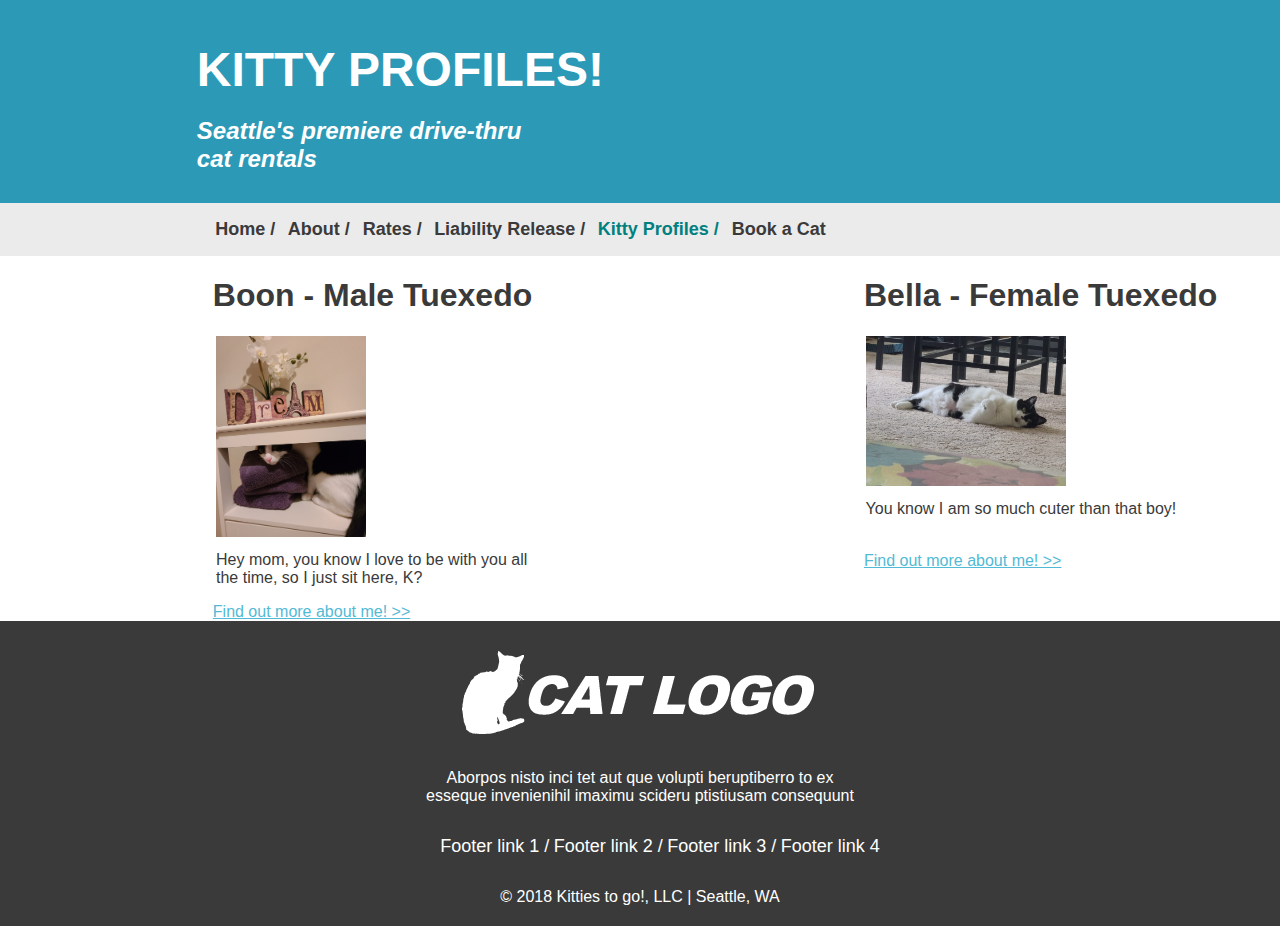
==== kitty_profiles.html @ 292a5459 "mock up files and images" ====
<!DOCTYPE html>
<html lang ="en">
   <head>
        <meta charset="utf-8">
        <title>Mock-up</title>
        <link rel="stylesheet" type="text/css" href="css/style.css">
    </head>    
<body>
 
  <!-- banner across top -->
  <section>
  <header class="banner">
    <h1>KITTY PROFILES!</h1>
    <h2><em>Seattle's premiere drive-thru <br>cat rentals</em></h2>
  </header>
  </section>
   
  <!-- navigation -->
  <nav>
    <ul>
      <li><a href="index.html">Home /</a></li>
      <li><a href="#">About / </a></li>
      <li><a href="#">Rates /</a></li>
      <li><a href="#">Liability Release /</a></li>
      <li><a href="kitty_profiles.html" id="current"> Kitty Profiles / </a></li>
      <li><a href="#">Book a Cat</a></li>
    </ul>
  </nav>
  <!-- first kitty -->
   
 
    <section>
      <div class="left">    
      <h1>Boon - Male Tuexedo</h1>
         <figure>
           <img src="images/boon1.jpg" alt="Black and white kitty crammed into a small space" width="150"> 
         <figcaption>Hey mom, you know I love to be with you all the time, so I just sit here, K?</figcaption>
         </figure>
         <a href="#">Find out more about me! >></a>                   
      </div>
     </section>
  
   

    <!-- second kitty -->
  
      <section>
      <div class="right">     
        <h1>Bella - Female Tuexedo</h1>
            <figure>
                <img src="images/bella.jpg" alt="Black and white kitty looking really cute" width="200"> 
                <figcaption>You know I am so much cuter than that boy!</figcaption>
            </figure>
            <br>
            <a href="#">Find out more about me! >></a>    
      </div>

     </section>

        <!-- <hr style="width: 25px;"> -->
       
  


    

       <!--footer  -->
   
      <footer>
       <img src="images/lesson04-mock5-cat-logo.png" alt="Kittys to go, Cat logo">
        <p>Aborpos nisto inci tet aut que volupti beruptiberro to ex <br>
        esseque invenienihil imaximu scideru ptistiusam consequunt</p>
        <ul>
          <li> Footer link 1 /</li>
          <li>Footer link 2 /</li>
          <li>Footer link 3 /</li>
          <li>Footer link 4</li>
        </ul>
        <p>&#169; 2018 Kitties to go!, LLC | Seattle, WA</p>
      </footer>
 
</body>
---- css/style.css ----
html {
    position: relative;
}

body {
    box-sizing:border-box;
    margin: auto;
    font-family: Arial, Helvetica, sans-serif;
    color:#3a3a3a;
}

.banner {
    background-color:#2c9ab7;
    width:100%;
    padding:10px 5%;
   
   
}

.banner h1 {
    font-size: 48px;
    color:white;
    padding-left:8.3rem;
    margin-bottom:0;
}

.banner h2 {
    color:white;
    padding-left:8.3rem;
    padding-top:0;
}

nav {
    background-color:#ebebeb;
    width:100%; 
    padding-left:10.7rem; 
    float:left;
    
}

nav a {
    color:#3a3a3a;
    text-decoration: none;
}

nav a:hover {

    color:#2c9ab7;
}

nav a:visited {
    color: #3a3a3a;
}
nav ul {
    List-style:none;
}
nav li{
    display:inline;
    List-style:none; 
    font-size: 18px;
    font-weight:700;
    padding:0 4px 0 4px;
}

#current {
    color:teal;
}

.left {
    float:left;
    width:45%
}
.left  a {
    color:#52bad5;
    padding-left:13.3rem;
}


.right {
    float:right;
    width:45%
}
.right  a {
    color:#52bad5;
    padding-left:10rem;
}

.left h1 {
    padding-left:13.3rem;
}

.right h1 {
    padding-left:10rem;
}

.left figure {
    padding-left:11rem;
}

.right figure {
    padding-left:7.6rem;
}

figcaption {

    padding-top:10px;
}
.articles {
    float:left;
    width:47%;
    padding-right: 2%;
    padding-left:6.7rem;
}

.first-article h5 {
    font-size: 16px;
    color:#239ab9;
    padding-top:20px;
    padding-left:6.5rem;
}

.first-article p {
       padding-left:7rem;
}
.color {
    color:#239ab9;
}

.articles p{
    padding-left:6.5rem;
    font-size: 14px;
    margin:0;
    /* color:#239ab9; */

}
.sidebar {
    float: right;
    width:30%;
    padding-top:30px;
    padding-left:2%;
    padding-right:5%;
    padding-bottom: 2%;
}

.sidebar a {
    color:#52bad5;
}

blockquote {
    float:left;
    color: #52bad5;
    font-size:20px;
    padding-left:13rem;
    margin:0;
    /* margin-top: 10px;
    margin-bottom: 2px; */
    
}

.second-article h5 {
    font-size:20px;
    padding-left:6.5rem;
    color:black;
}

footer {
    background-color:#3a3a3a;
    width:100%; 
    text-align:center;
    clear: both;
    position: relative;
    padding-top:30px;
    height: 275px;
    margin-top: -250px;
    
    
}

footer p {
    color:white;
    padding: 15px 0 15px 0;
   }

footer ul {
    List-style:none;
}
footer li{
    display:inline;
    List-style:none; 
    font-size: 18px;
    color:white;
}
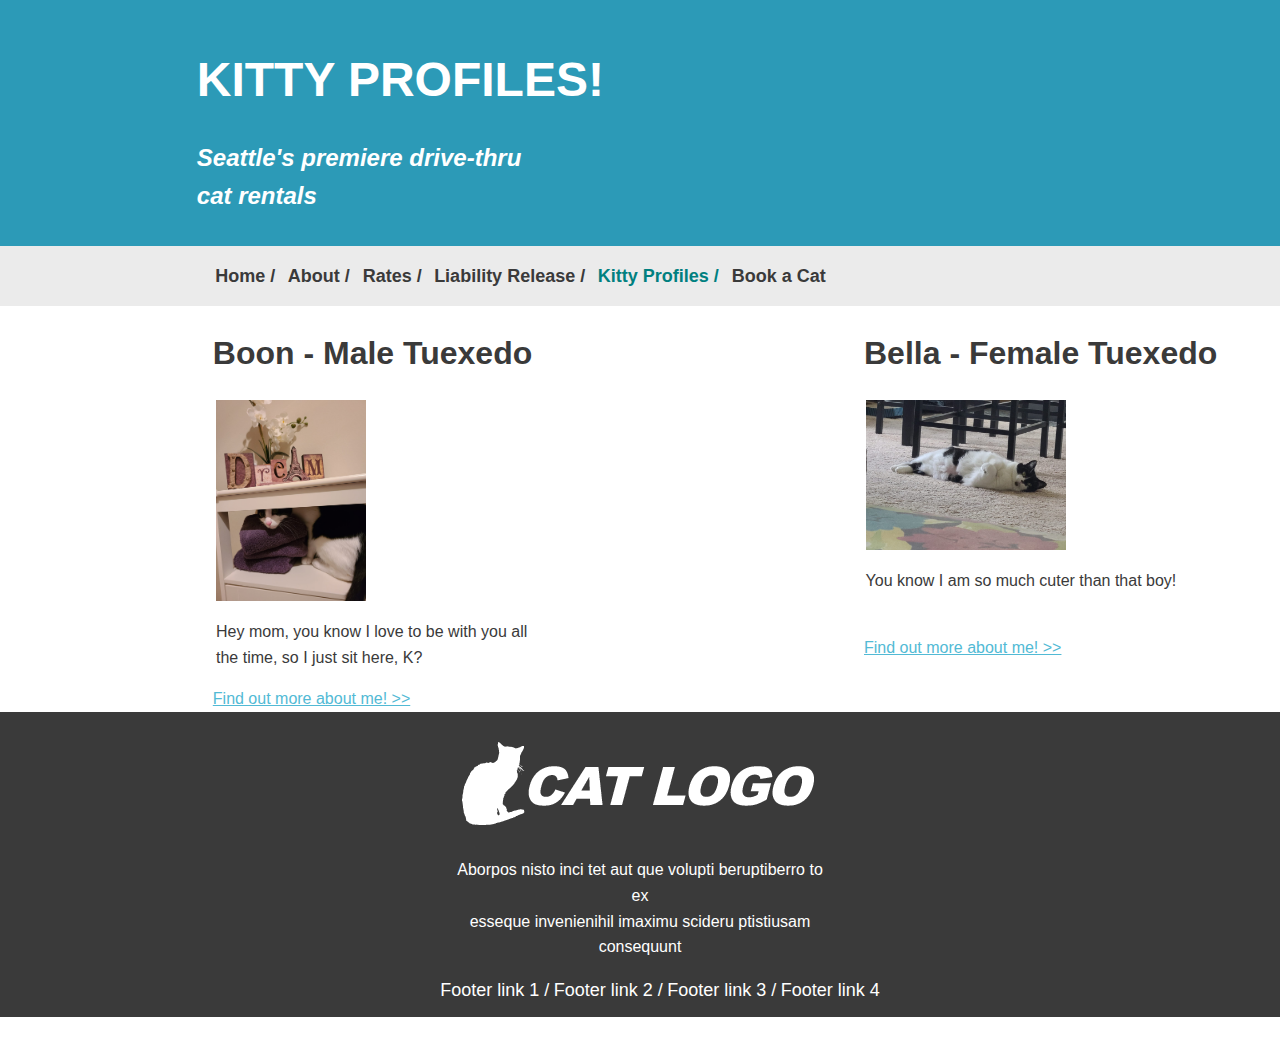
==== commit 0e4d19d5: "updated index and css file" ====
--- a/kitty_profiles.html
+++ b/kitty_profiles.html
@@ -9,15 +9,15 @@
 <body>
  
   <!-- banner across top -->
-  <section>
+<section>
   <header class="banner">
     <h1>KITTY PROFILES!</h1>
     <h2><em>Seattle's premiere drive-thru <br>cat rentals</em></h2>
   </header>
-  </section>
+</section>
    
   <!-- navigation -->
-  <nav>
+ <nav>
     <ul>
       <li><a href="index.html">Home /</a></li>
       <li><a href="#">About / </a></li>
@@ -26,58 +26,53 @@
       <li><a href="kitty_profiles.html" id="current"> Kitty Profiles / </a></li>
       <li><a href="#">Book a Cat</a></li>
     </ul>
-  </nav>
+ </nav>
   <!-- first kitty -->
    
  
-    <section>
-      <div class="left">    
+  <section>
+     <div class="left">    
       <h1>Boon - Male Tuexedo</h1>
          <figure>
            <img src="images/boon1.jpg" alt="Black and white kitty crammed into a small space" width="150"> 
          <figcaption>Hey mom, you know I love to be with you all the time, so I just sit here, K?</figcaption>
          </figure>
          <a href="#">Find out more about me! >></a>                   
-      </div>
-     </section>
+     </div>
+   </section>
   
    
 
     <!-- second kitty -->
   
-      <section>
+   <section>
       <div class="right">     
         <h1>Bella - Female Tuexedo</h1>
             <figure>
                 <img src="images/bella.jpg" alt="Black and white kitty looking really cute" width="200"> 
                 <figcaption>You know I am so much cuter than that boy!</figcaption>
             </figure>
-            <br>
-            <a href="#">Find out more about me! >></a>    
+         <br>
+        <a href="#">Find out more about me! >></a>    
       </div>
-
-     </section>
-
-        <!-- <hr style="width: 25px;"> -->
-       
-  
-
-
-    
+   </section>
+   
+ 
 
        <!--footer  -->
    
-      <footer>
-       <img src="images/lesson04-mock5-cat-logo.png" alt="Kittys to go, Cat logo">
+  <footer>
+      <img src="images/lesson04-mock5-cat-logo.png" alt="Kittys to go, Cat logo">
         <p>Aborpos nisto inci tet aut que volupti beruptiberro to ex <br>
         esseque invenienihil imaximu scideru ptistiusam consequunt</p>
         <ul>
-          <li> Footer link 1 /</li>
-          <li>Footer link 2 /</li>
-          <li>Footer link 3 /</li>
-          <li>Footer link 4</li>
+            <li> Footer link 1 /</li>
+            <li>Footer link 2 /</li>
+            <li>Footer link 3 /</li>
+            <li>Footer link 4</li>
         </ul>
         <p>&#169; 2018 Kitties to go!, LLC | Seattle, WA</p>
-      </footer>
+  </footer>
  
-</body>+</body>
+</html>--- a/css/style.css
+++ b/css/style.css
@@ -7,6 +7,7 @@
     margin: auto;
     font-family: Arial, Helvetica, sans-serif;
     color:#3a3a3a;
+    line-height: 1.6;
 }
 
 .banner {
@@ -117,10 +118,12 @@
     color:#239ab9;
     padding-top:20px;
     padding-left:6.5rem;
+    padding-bottom:10px;
 }
 
 .first-article p {
        padding-left:7rem;
+      
 }
 .color {
     color:#239ab9;
@@ -140,8 +143,21 @@
     padding-left:2%;
     padding-right:5%;
     padding-bottom: 2%;
-}
-
+    margin-bottom:0;
+}
+.sidebar p {
+    padding-right:10rem;
+}
+
+.sidebar-second {
+    margin-top:-50px;
+    float: right;
+    width:30%;
+    /* padding-top:30px; */
+    padding-left:2%;
+    padding-right:5%;
+    padding-bottom: 2%;
+}
 .sidebar a {
     color:#52bad5;
 }
@@ -151,10 +167,10 @@
     color: #52bad5;
     font-size:20px;
     padding-left:13rem;
+    padding-bottom: 50px;
+    padding-top: 60px;
     margin:0;
-    /* margin-top: 10px;
-    margin-bottom: 2px; */
-    
+   
 }
 
 .second-article h5 {
@@ -172,13 +188,13 @@
     padding-top:30px;
     height: 275px;
     margin-top: -250px;
-    
-    
+   
+       
 }
 
 footer p {
     color:white;
-    padding: 15px 0 15px 0;
+    margin: 25px 35.5% 0 35.5%;
    }
 
 footer ul {
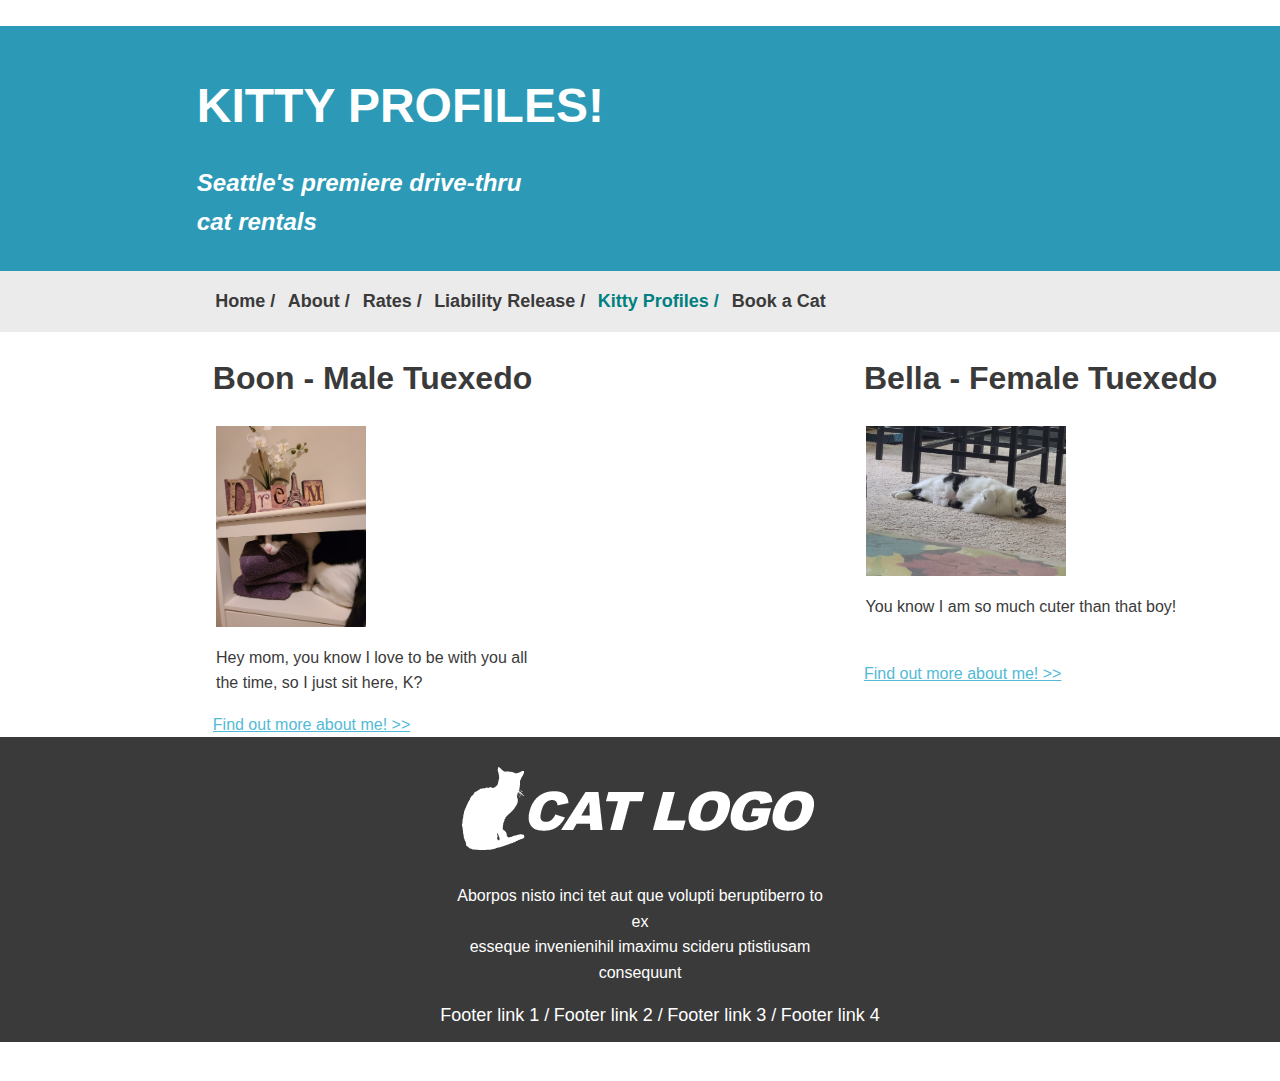
==== commit 618ffb05: "Add files via upload" ====
--- a/kitty_profiles.html
+++ b/kitty_profiles.html
@@ -1,78 +1,80 @@
-
-<!DOCTYPE html>
-<html lang ="en">
-   <head>
-        <meta charset="utf-8">
-        <title>Mock-up</title>
-        <link rel="stylesheet" type="text/css" href="css/style.css">
-    </head>    
-<body>
- 
-  <!-- banner across top -->
-<section>
-  <header class="banner">
-    <h1>KITTY PROFILES!</h1>
-    <h2><em>Seattle's premiere drive-thru <br>cat rentals</em></h2>
-  </header>
-</section>
-   
-  <!-- navigation -->
- <nav>
-    <ul>
-      <li><a href="index.html">Home /</a></li>
-      <li><a href="#">About / </a></li>
-      <li><a href="#">Rates /</a></li>
-      <li><a href="#">Liability Release /</a></li>
-      <li><a href="kitty_profiles.html" id="current"> Kitty Profiles / </a></li>
-      <li><a href="#">Book a Cat</a></li>
-    </ul>
- </nav>
-  <!-- first kitty -->
-   
- 
-  <section>
-     <div class="left">    
-      <h1>Boon - Male Tuexedo</h1>
-         <figure>
-           <img src="images/boon1.jpg" alt="Black and white kitty crammed into a small space" width="150"> 
-         <figcaption>Hey mom, you know I love to be with you all the time, so I just sit here, K?</figcaption>
-         </figure>
-         <a href="#">Find out more about me! >></a>                   
-     </div>
-   </section>
-  
-   
-
-    <!-- second kitty -->
-  
-   <section>
-      <div class="right">     
-        <h1>Bella - Female Tuexedo</h1>
-            <figure>
-                <img src="images/bella.jpg" alt="Black and white kitty looking really cute" width="200"> 
-                <figcaption>You know I am so much cuter than that boy!</figcaption>
-            </figure>
-         <br>
-        <a href="#">Find out more about me! >></a>    
-      </div>
-   </section>
-   
- 
-
-       <!--footer  -->
-   
-  <footer>
-      <img src="images/lesson04-mock5-cat-logo.png" alt="Kittys to go, Cat logo">
-        <p>Aborpos nisto inci tet aut que volupti beruptiberro to ex <br>
-        esseque invenienihil imaximu scideru ptistiusam consequunt</p>
-        <ul>
-            <li> Footer link 1 /</li>
-            <li>Footer link 2 /</li>
-            <li>Footer link 3 /</li>
-            <li>Footer link 4</li>
-        </ul>
-        <p>&#169; 2018 Kitties to go!, LLC | Seattle, WA</p>
-  </footer>
- 
-</body>
+
+<!DOCTYPE html>
+<html lang ="en">
+   <head>
+        <meta charset="utf-8">
+        <title>Mock-up</title>
+        <link rel="stylesheet" type="text/css" href="css/style.css">
+    </head>    
+<body>
+
+  <a href="#main-content" class="hidden"> Skip to main content </a>
+ 
+  <!-- banner across top -->
+<section>
+  <header class="banner">
+    <h1>KITTY PROFILES!</h1>
+    <h2><em>Seattle's premiere drive-thru <br>cat rentals</em></h2>
+  </header>
+</section>
+   
+  <!-- navigation -->
+ <nav>
+    <ul>
+      <li><a href="index.html">Home /</a></li>
+      <li><a href="#">About / </a></li>
+      <li><a href="#">Rates /</a></li>
+      <li><a href="#">Liability Release /</a></li>
+      <li><a href="kitty_profiles.html" id="current"> Kitty Profiles / </a></li>
+      <li><a href="#">Book a Cat</a></li>
+    </ul>
+ </nav>
+  <!-- first kitty -->
+   
+ 
+  <section id="main-content">
+     <div class="left">    
+      <h1>Boon - Male Tuexedo</h1>
+         <figure>
+           <img src="images/boon1.jpg" alt="Black and white kitty crammed into a small space" width="150"> 
+         <figcaption>Hey mom, you know I love to be with you all the time, so I just sit here, K?</figcaption>
+         </figure>
+         <a href="#">Find out more about me! >></a>                   
+     </div>
+   </section>
+  
+   
+
+    <!-- second kitty -->
+  
+   <section>
+      <div class="right">     
+        <h1>Bella - Female Tuexedo</h1>
+            <figure>
+                <img src="images/bella.jpg" alt="Black and white kitty looking really cute" width="200"> 
+                <figcaption>You know I am so much cuter than that boy!</figcaption>
+            </figure>
+         <br>
+        <a href="#">Find out more about me! >></a>    
+      </div>
+   </section>
+   
+ 
+
+       <!--footer  -->
+   
+  <footer>
+      <img src="images/lesson04-mock5-cat-logo.png" alt="Kittys to go, Cat logo">
+        <p>Aborpos nisto inci tet aut que volupti beruptiberro to ex <br>
+        esseque invenienihil imaximu scideru ptistiusam consequunt</p>
+        <ul>
+            <li> Footer link 1 /</li>
+            <li>Footer link 2 /</li>
+            <li>Footer link 3 /</li>
+            <li>Footer link 4</li>
+        </ul>
+        <p>&#169; 2018 Kitties to go!, LLC | Seattle, WA</p>
+  </footer>
+ 
+</body>
 </html>--- a/css/style.css
+++ b/css/style.css
@@ -1,208 +1,232 @@
-html {
-    position: relative;
-}
-
-body {
-    box-sizing:border-box;
-    margin: auto;
-    font-family: Arial, Helvetica, sans-serif;
-    color:#3a3a3a;
-    line-height: 1.6;
-}
-
-.banner {
-    background-color:#2c9ab7;
-    width:100%;
-    padding:10px 5%;
-   
-   
-}
-
-.banner h1 {
-    font-size: 48px;
-    color:white;
-    padding-left:8.3rem;
-    margin-bottom:0;
-}
-
-.banner h2 {
-    color:white;
-    padding-left:8.3rem;
-    padding-top:0;
-}
-
-nav {
-    background-color:#ebebeb;
-    width:100%; 
-    padding-left:10.7rem; 
-    float:left;
-    
-}
-
-nav a {
-    color:#3a3a3a;
-    text-decoration: none;
-}
-
-nav a:hover {
-
-    color:#2c9ab7;
-}
-
-nav a:visited {
-    color: #3a3a3a;
-}
-nav ul {
-    List-style:none;
-}
-nav li{
-    display:inline;
-    List-style:none; 
-    font-size: 18px;
-    font-weight:700;
-    padding:0 4px 0 4px;
-}
-
-#current {
-    color:teal;
-}
-
-.left {
-    float:left;
-    width:45%
-}
-.left  a {
-    color:#52bad5;
-    padding-left:13.3rem;
-}
-
-
-.right {
-    float:right;
-    width:45%
-}
-.right  a {
-    color:#52bad5;
-    padding-left:10rem;
-}
-
-.left h1 {
-    padding-left:13.3rem;
-}
-
-.right h1 {
-    padding-left:10rem;
-}
-
-.left figure {
-    padding-left:11rem;
-}
-
-.right figure {
-    padding-left:7.6rem;
-}
-
-figcaption {
-
-    padding-top:10px;
-}
-.articles {
-    float:left;
-    width:47%;
-    padding-right: 2%;
-    padding-left:6.7rem;
-}
-
-.first-article h5 {
-    font-size: 16px;
-    color:#239ab9;
-    padding-top:20px;
-    padding-left:6.5rem;
-    padding-bottom:10px;
-}
-
-.first-article p {
-       padding-left:7rem;
-      
-}
-.color {
-    color:#239ab9;
-}
-
-.articles p{
-    padding-left:6.5rem;
-    font-size: 14px;
-    margin:0;
-    /* color:#239ab9; */
-
-}
-.sidebar {
-    float: right;
-    width:30%;
-    padding-top:30px;
-    padding-left:2%;
-    padding-right:5%;
-    padding-bottom: 2%;
-    margin-bottom:0;
-}
-.sidebar p {
-    padding-right:10rem;
-}
-
-.sidebar-second {
-    margin-top:-50px;
-    float: right;
-    width:30%;
-    /* padding-top:30px; */
-    padding-left:2%;
-    padding-right:5%;
-    padding-bottom: 2%;
-}
-.sidebar a {
-    color:#52bad5;
-}
-
-blockquote {
-    float:left;
-    color: #52bad5;
-    font-size:20px;
-    padding-left:13rem;
-    padding-bottom: 50px;
-    padding-top: 60px;
-    margin:0;
-   
-}
-
-.second-article h5 {
-    font-size:20px;
-    padding-left:6.5rem;
-    color:black;
-}
-
-footer {
-    background-color:#3a3a3a;
-    width:100%; 
-    text-align:center;
-    clear: both;
-    position: relative;
-    padding-top:30px;
-    height: 275px;
-    margin-top: -250px;
-   
-       
-}
-
-footer p {
-    color:white;
-    margin: 25px 35.5% 0 35.5%;
-   }
-
-footer ul {
-    List-style:none;
-}
-footer li{
-    display:inline;
-    List-style:none; 
-    font-size: 18px;
-    color:white;
-}
+html {
+    position: relative;
+}
+
+body {
+    box-sizing:border-box;
+    margin: auto;
+    font-family: Arial, Helvetica, sans-serif;
+    color:#3a3a3a;
+    line-height: 1.6;
+}
+
+/* skip to content link */
+
+.hidden{
+   position:relative;
+   left: -100000px;
+   top:auto;
+
+}
+
+
+.hidden:focus {
+    left:0;
+}
+
+.sr-only {
+    position: absolute;
+    left: -100000px;
+    top: auto;
+    width: 1px;
+    height: 1px;
+    overflow: hidden;
+    
+}
+
+.banner {
+    background-color:#2c9ab7;
+    width:100%;
+    padding:10px 5%;
+   
+   
+}
+
+.banner h1 {
+    font-size: 48px;
+    color:white;
+    padding-left:8.3rem;
+    margin-bottom:0;
+}
+
+.banner h2 {
+    color:white;
+    padding-left:8.3rem;
+    padding-top:0;
+}
+
+nav {
+    background-color:#ebebeb;
+    width:100%; 
+    padding-left:10.7rem; 
+    float:left;
+    
+}
+
+nav a {
+    color:#3a3a3a;
+    text-decoration: none;
+}
+
+nav a:hover {
+
+    color:#2c9ab7;
+}
+
+nav a:visited {
+    color: #3a3a3a;
+}
+nav ul {
+    List-style:none;
+}
+nav li{
+    display:inline;
+    List-style:none; 
+    font-size: 18px;
+    font-weight:700;
+    padding:0 4px 0 4px;
+}
+
+#current {
+    color:teal;
+}
+
+.left {
+    float:left;
+    width:45%
+}
+.left  a {
+    color:#52bad5;
+    padding-left:13.3rem;
+}
+
+
+.right {
+    float:right;
+    width:45%
+}
+.right  a {
+    color:#52bad5;
+    padding-left:10rem;
+}
+
+.left h1 {
+    padding-left:13.3rem;
+}
+
+.right h1 {
+    padding-left:10rem;
+}
+
+.left figure {
+    padding-left:11rem;
+}
+
+.right figure {
+    padding-left:7.6rem;
+}
+
+figcaption {
+
+    padding-top:10px;
+}
+.articles {
+    float:left;
+    width:47%;
+    padding-right: 2%;
+    padding-left:6.7rem;
+}
+
+.first-article h5 {
+    font-size: 16px;
+    color:#239ab9;
+    padding-top:20px;
+    padding-left:6.5rem;
+    padding-bottom:10px;
+}
+
+.first-article p {
+       padding-left:7rem;
+      
+}
+.color {
+    color:#239ab9;
+}
+
+.articles p{
+    padding-left:6.5rem;
+    font-size: 14px;
+    margin:0;
+    /* color:#239ab9; */
+
+}
+.sidebar {
+    float: right;
+    width:30%;
+    padding-top:30px;
+    padding-left:2%;
+    padding-right:5%;
+    padding-bottom: 2%;
+    margin-bottom:0;
+}
+.sidebar p {
+    padding-right:10rem;
+}
+
+.sidebar-second {
+    margin-top:-50px;
+    float: right;
+    width:30%;
+    /* padding-top:30px; */
+    padding-left:2%;
+    padding-right:5%;
+    padding-bottom: 2%;
+}
+.sidebar a {
+    color:#52bad5;
+}
+
+blockquote {
+    float:left;
+    color: #52bad5;
+    font-size:20px;
+    padding-left:13rem;
+    padding-bottom: 50px;
+    padding-top: 60px;
+    margin:0;
+   
+}
+
+.second-article h5 {
+    font-size:20px;
+    padding-left:6.5rem;
+    color:black;
+}
+
+footer {
+    background-color:#3a3a3a;
+    width:100%; 
+    text-align:center;
+    clear: both;
+    position: relative;
+    padding-top:30px;
+    height: 275px;
+    margin-top: -250px;
+   
+       
+}
+
+footer p {
+    color:white;
+    margin: 25px 35.5% 0 35.5%;
+   }
+
+footer ul {
+    List-style:none;
+}
+footer li{
+    display:inline;
+    List-style:none; 
+    font-size: 18px;
+    color:white;
+}
